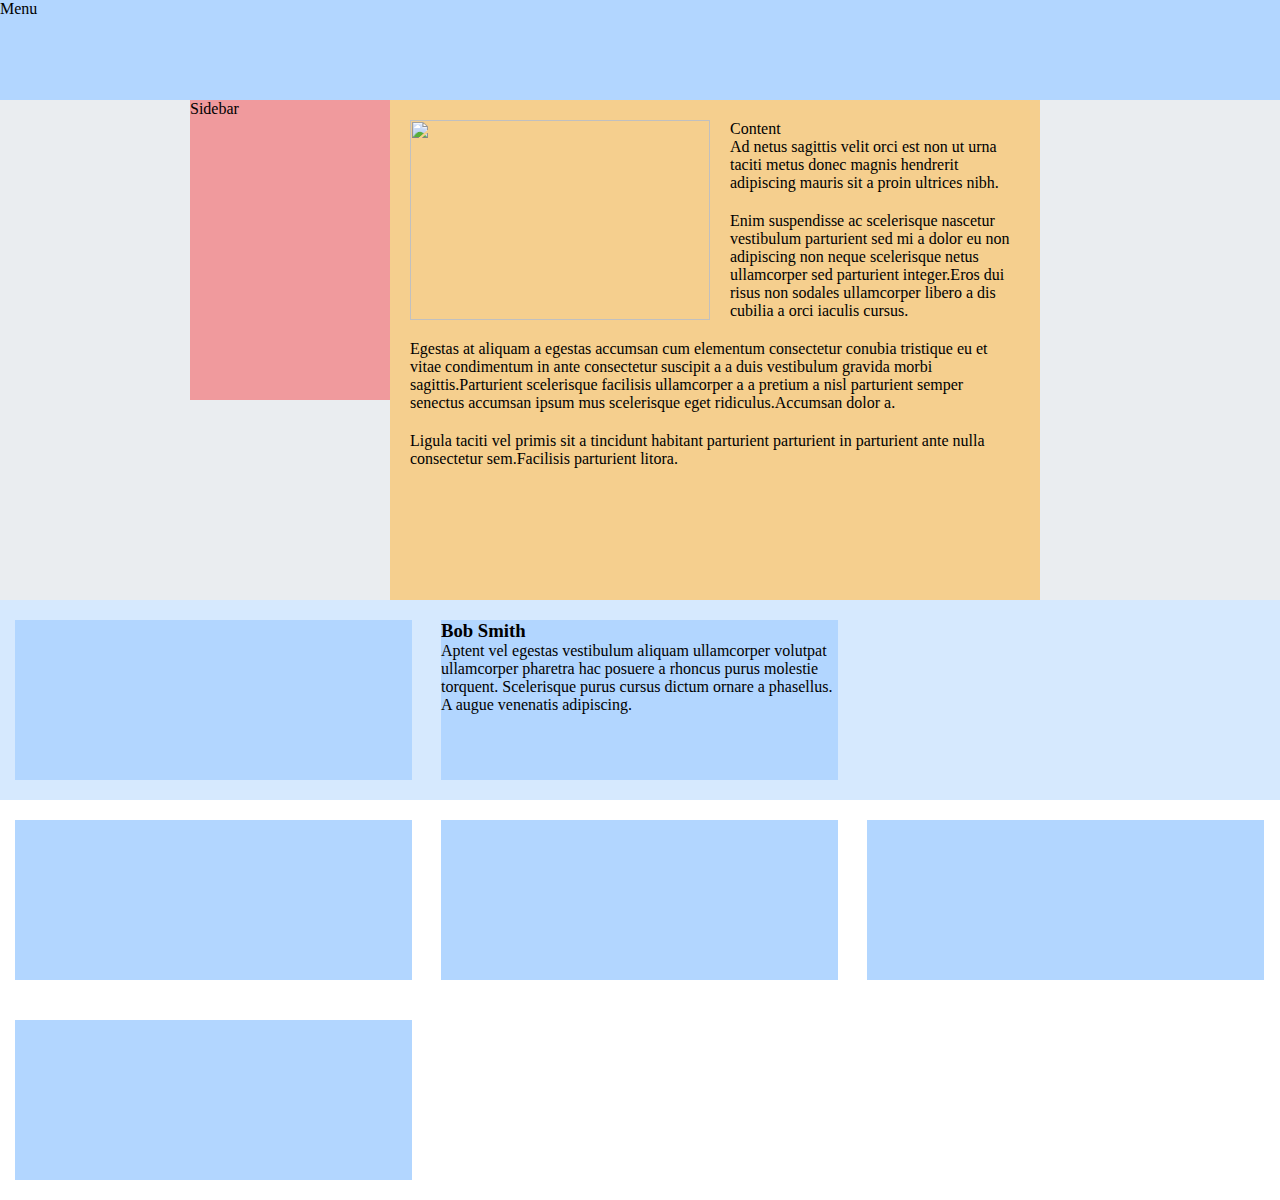
==== 6.floats/floats.html @ 6705235e "Flaots initial commit" ====
<!DOCTYPE html>
<html lang="en">
  <head>
    <meta charset="UTF-8" />
    <title>Floats</title>
    <link rel="stylesheet" href="styles.css" />
  </head>
  <body>
    <div class="menu">Menu</div>
    <div class="container">
      <div class="page">
        <div class="sidebar">Sidebar</div>
        <div class="content">
          Content
          <img src="?" class="article-image" />

          <p>
            Ad netus sagittis velit orci est non ut urna taciti metus donec
            magnis hendrerit adipiscing mauris sit a proin ultrices nibh.
          </p>

          <p>
            Enim suspendisse ac scelerisque nascetur vestibulum parturient sed
            mi a dolor eu non adipiscing non neque scelerisque netus ullamcorper
            sed parturient integer.Eros dui risus non sodales ullamcorper libero
            a dis cubilia a orci iaculis cursus.
          </p>

          <p>
            Egestas at aliquam a egestas accumsan cum elementum consectetur
            conubia tristique eu et vitae condimentum in ante consectetur
            suscipit a a duis vestibulum gravida morbi sagittis.Parturient
            scelerisque facilisis ullamcorper a a pretium a nisl parturient
            semper senectus accumsan ipsum mus scelerisque eget
            ridiculus.Accumsan dolor a.
          </p>

          <p>
            Ligula taciti vel primis sit a tincidunt habitant parturient
            parturient in parturient ante nulla consectetur sem.Facilisis
            parturient litora.
          </p>
        </div>
      </div>
    </div>
    <div class="footer">
      <div class="column"></div>
      <div class="column">
        <div class='avatar'></div>
        <h3 class='username'>Bob Smith</h3>
        <p class='comment'>Aptent vel egestas vestibulum aliquam ullamcorper volutpat
        ullamcorper pharetra hac posuere a rhoncus purus molestie torquent. Scelerisque
        purus cursus dictum ornare a phasellus. A augue venenatis adipiscing.</p>
      </div>
      </div>
      <div class="column"></div>
      <div class="column"></div>
      <div class="column"></div>
      <div class="column"></div>
    </div>
  </body>
</html>
---- 6.floats/styles.css ----
* {
  margin: 0;
  padding: 0;
  box-sizing: border-box;
}

.page {
  width: 900px;
  margin: 0 auto;
}

.container {
  overflow: hidden;
  background-color: #eaedf0;
}

.menu {
  height: 100px;
  background-color: #b2d6ff;
}

.sidebar {
  float: left;
  width: 200px;
  height: 300px;
  background-color: #f09a9d;
}

.content {
  float: left;
  width: 650px;
  height: 500px;
  background-color: #f5cf8e;
  padding: 20px;
}

.article-image {
  float: left;
  width: 300px;
  height: 200px;
  margin-right: 20px;
  margin-bottom: 20px;
}

p {
  margin-bottom: 20px;
}

.footer {
  /* clear: both; */
  overflow: hidden;
  background-color: #d6e9fe;
}

.column {
  float: left;
  width: 31%;
  margin: 20px 1.15%;
  height: 160px;
  background-color: #b2d6ff;
}

/* .avatar {
  float: left;
  width: 60px;
  height: 60px;
  margin: 25px;
  border-radius: 40px;
  background-color: #d6e9fe;
}

.username {
  margin-top: 30px;
}

.comment {
  margin: 10px;
  overflow: hidden; /* This is important */
} */
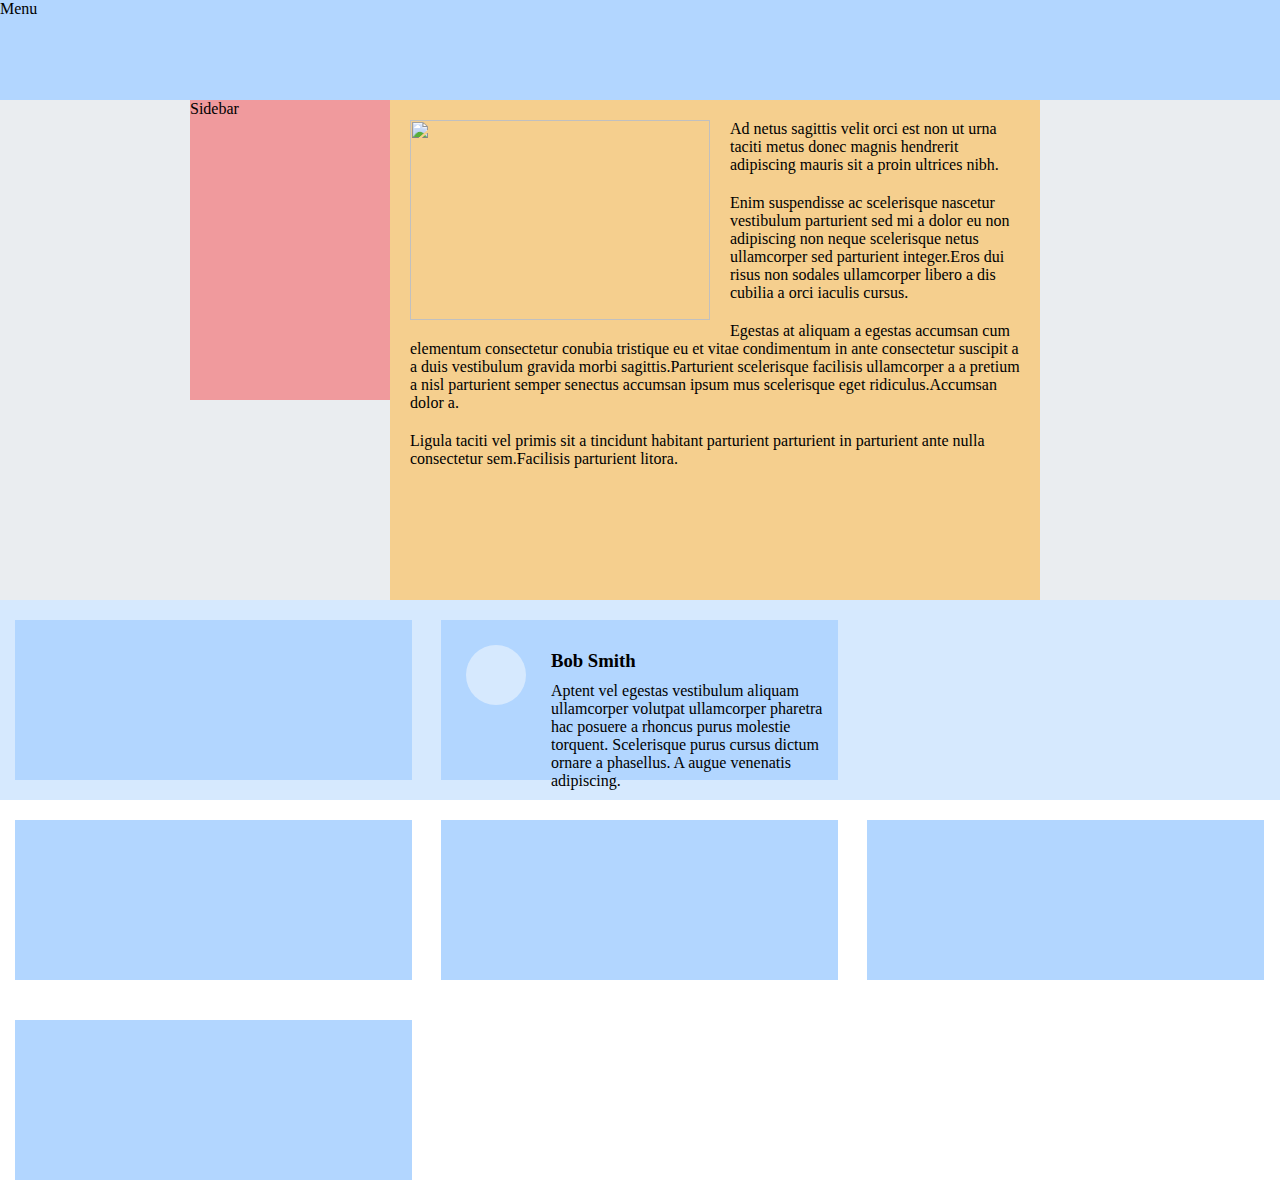
==== commit f97b0cb9: "Flaots" ====
--- a/6.floats/floats.html
+++ b/6.floats/floats.html
@@ -11,7 +11,6 @@
       <div class="page">
         <div class="sidebar">Sidebar</div>
         <div class="content">
-          Content
           <img src="?" class="article-image" />
 
           <p>
@@ -43,6 +42,7 @@
         </div>
       </div>
     </div>
+
     <div class="footer">
       <div class="column"></div>
       <div class="column">
--- a/6.floats/styles.css
+++ b/6.floats/styles.css
@@ -47,7 +47,6 @@
 }
 
 .footer {
-  /* clear: both; */
   overflow: hidden;
   background-color: #d6e9fe;
 }
@@ -60,20 +59,23 @@
   background-color: #b2d6ff;
 }
 
-/* .avatar {
-  float: left;
-  width: 60px;
-  height: 60px;
-  margin: 25px;
-  border-radius: 40px;
-  background-color: #d6e9fe;
-}
 
-.username {
-  margin-top: 30px;
-}
+.avatar {
+    float: left;
+    width: 60px;
+    height: 60px;
+    margin: 25px;
+    border-radius: 40px;
+    background-color: #D6E9FE;
+  }
+  
+  .username {
+    margin-top: 30px;
+  }
+  
+  .comment {
+    margin: 10px;
+    overflow: hidden;  /* This is important */
+  }
 
-.comment {
-  margin: 10px;
-  overflow: hidden; /* This is important */
-} */
+
